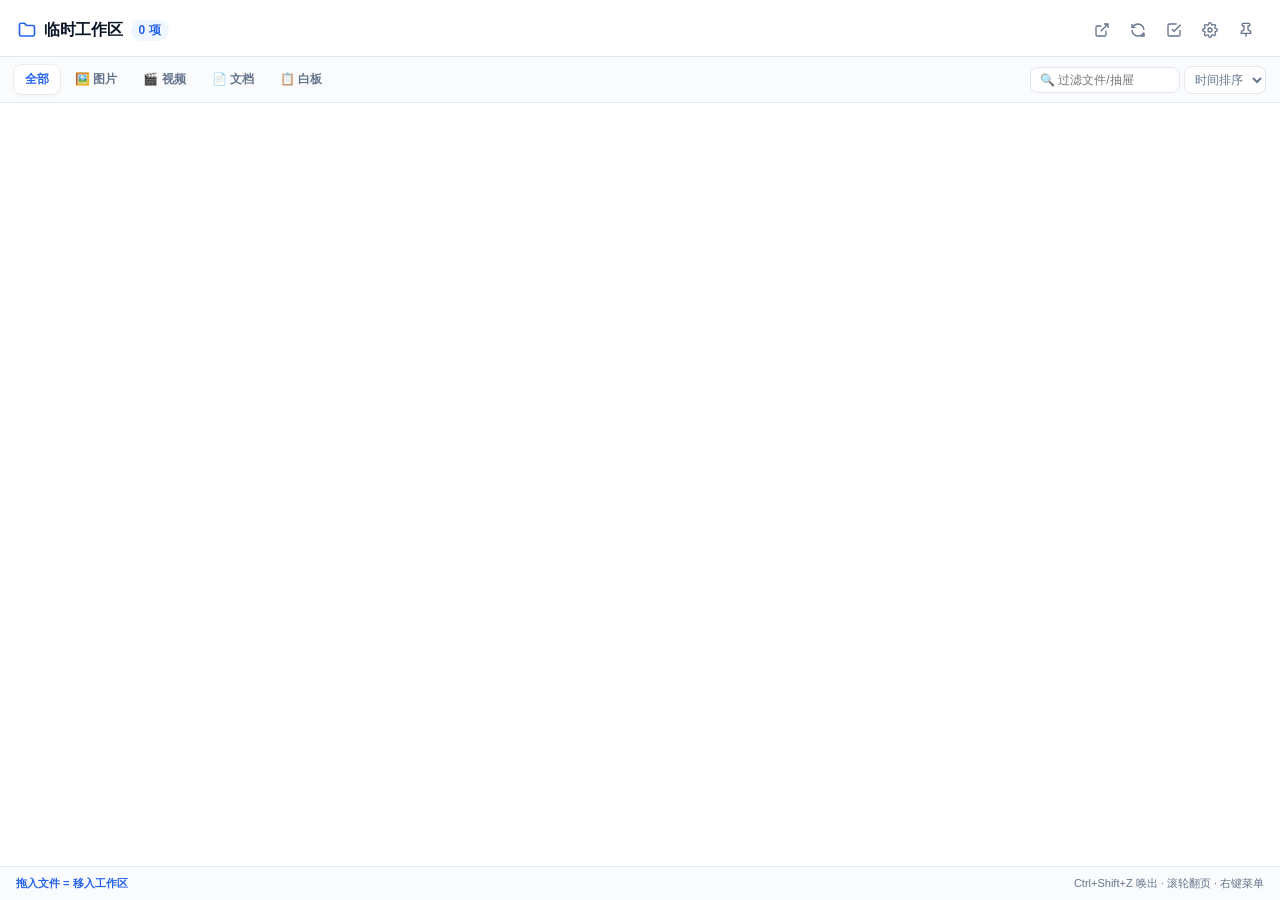
==== src/EdgeWorkspace/wwwroot/index.html @ 200512eb "P11: 悬浮预览——悬停 800ms 大预窗（图片/视频/文本/PDF 直载 files.local，预开切换加速，穿透覆盖层）+ 预窗复制 MD 链接 + 便签跨窗口同步广播；应用内大窗打开/灯箱" ====
<!DOCTYPE html>
<html lang="zh-CN">
<head>
<meta charset="UTF-8">
<meta name="viewport" content="width=device-width, initial-scale=1.0">
<title>EdgeWorkspace</title>
<link rel="stylesheet" href="style.css">
</head>
<body>

  <!-- 主抽屉面板 -->
  <div class="drawer">

    <!-- 顶部 Header -->
    <div class="drawer-header">
      <div class="header-left">
        <svg width="18" height="18" viewBox="0 0 24 24" fill="none" stroke="#2563eb" stroke-width="2.2" stroke-linecap="round" stroke-linejoin="round">
          <path d="M4 20h16a2 2 0 0 0 2-2V8a2 2 0 0 0-2-2h-7.93a2 2 0 0 1-1.66-.9l-.82-1.2A2 2 0 0 0 7.93 3H4a2 2 0 0 0-2 2v13c0 1.1.9 2 2 2Z"/>
        </svg>
        <span class="header-title">临时工作区</span>
        <span class="header-badge" id="totalBadge">0 项</span>
      </div>
      <div class="header-actions">
        <button class="action-btn" id="btnOpenFolder" title="在资源管理器中打开 (拖入/删除)">
          <svg width="16" height="16" viewBox="0 0 24 24" fill="none" stroke="currentColor" stroke-width="2"><path d="M15 3h6v6M10 14 21 3M18 13v6a2 2 0 0 1-2 2H5a2 2 0 0 1-2-2V8a2 2 0 0 1 2-2h6"/></svg>
        </button>
        <button class="action-btn" id="btnRefresh" title="刷新文件列表">
          <svg width="16" height="16" viewBox="0 0 24 24" fill="none" stroke="currentColor" stroke-width="2"><path d="M21 12a9 9 0 0 0-9-9 9.75 9.75 0 0 0-6.74 2.74L3 8"/><path d="M3 3v5h5M3 12a9 9 0 0 0 9 9 9.75 9.75 0 0 0 6.74-2.74L21 16"/><path d="M16 21h5v-5"/></svg>
        </button>
        <button class="action-btn" id="btnSelect" title="批量选择（拖动=整组移动，可批量移入抽屉/删除）">
          <svg width="16" height="16" viewBox="0 0 24 24" fill="none" stroke="currentColor" stroke-width="2"><polyline points="9 11 12 14 22 4"/><path d="M21 12v7a2 2 0 0 1-2 2H5a2 2 0 0 1-2-2V5a2 2 0 0 1 2-2h11"/></svg>
        </button>
        <button class="action-btn" id="btnSettings" title="设置">
          <svg width="16" height="16" viewBox="0 0 24 24" fill="none" stroke="currentColor" stroke-width="2"><circle cx="12" cy="12" r="3"/><path d="M19.4 15a1.65 1.65 0 0 0 .33 1.82l.06.06a2 2 0 0 1-2.83 2.83l-.06-.06a1.65 1.65 0 0 0-1.82-.33 1.65 1.65 0 0 0-1 1.51V21a2 2 0 0 1-4 0v-.09A1.65 1.65 0 0 0 9 19.4a1.65 1.65 0 0 0-1.82.33l-.06.06a2 2 0 0 1-2.83-2.83l.06-.06a1.65 1.65 0 0 0 .33-1.82 1.65 1.65 0 0 0-1.51-1H3a2 2 0 0 1 0-4h.09A1.65 1.65 0 0 0 4.6 9a1.65 1.65 0 0 0-.33-1.82l-.06-.06a2 2 0 0 1 2.83-2.83l.06.06a1.65 1.65 0 0 0 1.82.33H9a1.65 1.65 0 0 0 1-1.51V3a2 2 0 0 1 4 0v.09a1.65 1.65 0 0 0 1 1.51 1.65 1.65 0 0 0 1.82-.33l.06-.06a2 2 0 0 1 2.83 2.83l-.06.06a1.65 1.65 0 0 0-.33 1.82V9a1.65 1.65 0 0 0 1.51 1H21a2 2 0 0 1 0 4h-.09a1.65 1.65 0 0 0-1.51 1z"/></svg>
        </button>
        <button class="action-btn" id="btnPin" title="固定常驻 / 移出自动收起">
          <svg width="16" height="16" viewBox="0 0 24 24" fill="none" stroke="currentColor" stroke-width="2"><line x1="12" y1="17" x2="12" y2="22"/><path d="M5 17h14v-1.76a2 2 0 0 0-1.11-1.79l-1.78-.9A2 2 0 0 1 15 10.76V6h1a2 2 0 0 0 0-4H8a2 2 0 0 0 0 4h1v4.76a2 2 0 0 1-1.11 1.79l-1.78.9A2 2 0 0 0 5 15.24Z"/></svg>
        </button>
      </div>
    </div>

    <!-- 分类 Tab 栏（v2：抽屉即文件夹，独立"文件夹"Tab 已移除；P10 过滤/排序控件） -->
    <div class="category-tab-bar" id="tabBar">
      <div class="tab-item active" data-tab="all">全部</div>
      <div class="tab-item" data-tab="image">🖼️ 图片</div>
      <div class="tab-item" data-tab="video">🎬 视频</div>
      <div class="tab-item" data-tab="doc">📄 文档</div>
      <div class="tab-item" data-tab="whiteboard">📋 白板</div>
      <input type="search" id="filterBox" class="filter-box" placeholder="🔍 过滤文件/抽屉" title="输入即过滤（文件名或抽屉名，跨抽屉），Esc 清除" />
      <select id="sortBox" class="sort-box" title="排序（置顶恒优先）">
        <option value="time">时间排序</option>
        <option value="name">名称排序</option>
        <option value="size">大小排序</option>
        <option value="kind">类型排序</option>
        <option value="frequent">常用排序</option>
      </select>
    </div>

    <!-- 文件区（v2：分组容器，各组内为 4 列网格） -->
    <div class="drawer-content">
      <div id="fileGrid"></div>
      <div class="note-wall" id="noteWall" style="display:none;"></div>
    </div>

    <!-- 设置面板（覆盖整个抽屉；分组行结构为 P12 预留扩展） -->
    <div class="settings-panel" id="settingsPanel" hidden>
      <div class="settings-header">
        <span class="settings-title">设置</span>
        <button class="sb-btn" id="btnSettingsClose">关闭</button>
      </div>
      <div class="settings-body">
        <div class="settings-hint">当前无设置项。后续版本将加入：回收站策略以外的 工作区路径、默认排序、开机自启等。</div>
      </div>
    </div>

    <!-- P9: 批量选择操作条（选择模式时显示） -->
    <div class="select-bar" id="selectBar" hidden>
      <button class="sb-btn" id="selAll">全选</button>
      <button class="sb-btn sb-danger" id="selDelete">删除</button>
      <select class="sb-select" id="selTarget"></select>
      <button class="sb-btn sb-primary" id="selMove">移入</button>
      <button class="sb-btn" id="selDone">完成</button>
    </div>

    <!-- P11: 悬浮预览（悬停 800ms 触发；覆盖层不拦穿透点击，仅预窗本体可交互） -->
    <div class="preview-overlay" id="previewOverlay" hidden>
      <div class="preview-window">
        <div class="preview-bar">
          <span id="previewName"></span>
          <div class="preview-actions">
            <button id="previewCopy" class="nw-btn">复制 MD 链接</button>
            <button id="previewClose" class="nw-btn">✕</button>
          </div>
        </div>
        <div class="preview-box" id="previewBox"></div>
      </div>
    </div>

    <!-- 底部状态栏 -->
    <div class="drawer-footer">
      <span class="footer-action-text">拖入文件 = 移入工作区</span>
      <span>Ctrl+Shift+Z 唤出 · 滚轮翻页 · 右键菜单</span>
    </div>
  </div>

<script src="vendor/marked.umd.js"></script>
<script src="vendor/purify.min.js"></script>
<script src="md.js"></script>
<script src="app.js"></script>
</body>
</html>
---- src/EdgeWorkspace/wwwroot/style.css ----
/* 设计令牌（v2：P13 皮肤 = 整组替换变量；新样式一律用变量，禁止硬编码颜色。
   rgba() 派生色暂留字面量，皮肤期再统一） */
:root {
  --font-main: "Segoe UI Variable Text", "Segoe UI", -apple-system, BlinkMacSystemFont, "Microsoft YaHei UI", sans-serif;
  --primary: #2563eb;
  --primary-light: #eff6ff;
  --text-main: #0f172a;
  --text-sub: #64748b;
  --text-muted: #94a3b8;
  --section-title: #475569;
  --border-color: #e2e8f0;
  --border-subtle: #f8fafc;
  --bg-card: #ffffff;
  --bg-panel: #fafbfc;
  --bg-hover: #f1f5f9;
  /* 便签黄主题（整组替换即可换肤） */
  --sticky-bg: #fefce8;
  --sticky-bg-soft: #fffbeb;
  --sticky-border: #fef08a;
  --sticky-hover: #fef9c3;
  --sticky-title: #854d0e;
  --sticky-text: #713f12;
  --sticky-muted: #c0a879;
  --sticky-accent-text: #b45309;
  --sticky-btn-bg: #ffffff;
  --sticky-accent: #fde68a;
  --sticky-btn-primary: #f59e0b;
  --sticky-btn-primary-hover: #d97706;
  --sticky-quote: #a16207;
}

* { box-sizing: border-box; margin: 0; padding: 0; user-select: none; }

html, body { height: 100%; overflow: hidden; }

body {
  font-family: var(--font-main);
  background: var(--bg-card);
  color: var(--text-main);
}

.drawer { display: flex; flex-direction: column; height: 100vh; background: var(--bg-card); position: relative; }

/* Header */
.drawer-header {
  padding: 14px 18px 10px 18px;
  display: flex; align-items: center; justify-content: space-between;
  border-bottom: 1px solid var(--border-color);
  flex-shrink: 0;
}
.header-left { display: flex; align-items: center; gap: 8px; }
.header-title { font-size: 16px; font-weight: 700; letter-spacing: -0.3px; }
.header-badge {
  font-size: 12px; font-weight: 600; padding: 2px 8px; border-radius: 12px;
  background: var(--primary-light); color: var(--primary);
}
.header-actions { display: flex; align-items: center; gap: 4px; }
.action-btn {
  width: 32px; height: 32px; border-radius: 8px; display: flex; align-items: center; justify-content: center;
  background: transparent; border: none; color: var(--text-sub); cursor: pointer; transition: all .15s ease;
}
.action-btn:hover { background: var(--border-subtle); color: var(--text-main); }
.action-btn.pinned-active { color: var(--primary); background: var(--primary-light); }

/* Tab bar */
.category-tab-bar {
  display: flex; align-items: center; padding: 8px 14px; gap: 4px;
  border-bottom: 1px solid var(--border-color); background: var(--bg-panel); flex-shrink: 0;
}
.tab-item {
  padding: 6px 11px; border-radius: 8px; font-size: 12px; font-weight: 600;
  color: var(--text-sub); cursor: pointer; transition: all .2s ease; white-space: nowrap;
}
.tab-item:hover { background: var(--bg-hover); color: var(--text-main); }
.tab-item.active {
  background: var(--bg-card); color: var(--primary);
  box-shadow: 0 1px 4px rgba(0,0,0,.06), 0 0 0 1px rgba(0,0,0,.04);
}

/* P10: 过滤框 + 排序下拉（Tab 栏右侧） */
.filter-box {
  margin-left: auto; min-width: 90px; flex: 0 1 150px;
  font-size: 12px; padding: 5px 9px; border-radius: 8px;
  border: 1px solid var(--border-color); background: var(--bg-card);
  color: var(--text-main); font-family: inherit; outline: none;
  transition: border-color .15s ease;
  user-select: text;
}
.filter-box:focus { border-color: var(--primary); }
.filter-box::-webkit-search-cancel-button { cursor: pointer; }
.sort-box {
  font-size: 12px; padding: 5px 6px; border-radius: 8px;
  border: 1px solid var(--border-color); background: var(--bg-card);
  color: var(--text-sub); font-family: inherit; outline: none; cursor: pointer;
}

/* Content */
.drawer-content { flex: 1; overflow-y: auto; padding: 14px 16px 20px 16px; }
.drawer-content::-webkit-scrollbar { width: 8px; }
.drawer-content::-webkit-scrollbar-thumb { background: var(--border-color); border-radius: 4px; }

/* 分层抽屉分组容器（v2 柱1：#fileGrid 装分组，各组内才是 4 列网格） */
#fileGrid { display: flex; flex-direction: column; gap: 14px; }

.section-group { display: flex; flex-direction: column; gap: 8px; }
.section-header {
  display: flex; align-items: center; justify-content: space-between;
  padding: 6px 8px; border-radius: 8px; cursor: pointer; transition: background .15s ease;
}
.section-header:hover { background: var(--border-subtle); }
.section-title-box {
  display: flex; align-items: center; gap: 6px;
  font-size: 12.5px; font-weight: 700; color: var(--section-title);
}
/* P10: 抽屉标题点击改名 */
.section-title-label { cursor: text; border-radius: 4px; padding: 1px 4px; margin-left: -4px; }
.section-title-label:hover { background: var(--border-subtle); }
.section-title-input {
  font-size: 12.5px; font-weight: 700; color: var(--section-title); font-family: inherit;
  border: 1px solid var(--primary); border-radius: 4px; padding: 1px 4px; outline: none;
  background: var(--bg-card); width: 50%;
  user-select: text;
}
.toggle-arrow { width: 14px; height: 14px; transition: transform .2s ease; color: var(--text-muted); }
.section-group.collapsed .toggle-arrow { transform: rotate(-90deg); }
.section-count { font-size: 11px; font-weight: 500; color: var(--text-muted); }
.section-divider-line { flex: 1; height: 1px; background: var(--border-color); margin: 0 10px; }
/* P10: 抽屉拖动排序把手（箭头之前，负边距藏进横栏左内边距，悬停浮现）与插入指示 */
.section-grip {
  cursor: grab; color: var(--text-muted); font-size: 13px; line-height: 1;
  opacity: 0; transition: opacity .15s ease; padding: 0 1px;
  margin-left: -13px;   /* 未悬停时视觉上缩进左内边距，不占标题空间 */
  user-select: none; touch-action: none;
}
.section-header:hover .section-grip { opacity: .75; }
.section-grip:active { cursor: grabbing; }
.section-group.dragging { opacity: .4; }
.section-header.drag-over-before { box-shadow: inset 0 2px 0 var(--primary); }
.section-header.drag-over-after { box-shadow: inset 0 -2px 0 var(--primary); }

/* 分组体：次级抽屉（缩进嵌套）在前 + 本组文件网格；折叠时整体隐藏 */
.section-body { display: flex; flex-direction: column; gap: 10px; }
.section-group.collapsed .section-body { display: none; }
.section-header.drop-target { background: var(--primary-light); }
.section-header.drop-target .section-title-box { color: var(--primary); }
.section-add {
  padding: 8px; border-radius: 8px; text-align: center;
  font-size: 12px; color: var(--text-sub);
  border: 1px dashed var(--border-color); cursor: pointer; transition: all .15s ease;
}
.section-add:hover { color: var(--primary); border-color: var(--primary); background: var(--primary-light); }

/* File grid（组内 4 列） */
.file-grid { display: grid; grid-template-columns: repeat(4, 1fr); gap: 8px; }
.file-card {
  display: flex; flex-direction: column; align-items: center;
  padding: 10px 4px 8px 4px; border-radius: 10px; background: var(--bg-card);
  border: 1px solid transparent; cursor: pointer; position: relative;
  transition: all .18s cubic-bezier(.16,1,.3,1);
}
.file-card:hover { background: var(--bg-hover); border-color: var(--border-color); transform: translateY(-2px); box-shadow: 0 4px 10px rgba(0,0,0,.05); }
.file-card.selected { background: var(--primary-light); border-color: var(--primary); box-shadow: 0 0 0 1px var(--primary); }

/* P10: 置顶星标（卡片右上角；未置顶悬停浮现） */
.pin-star {
  position: absolute; top: 3px; right: 3px; z-index: 2;
  width: 20px; height: 20px; border-radius: 50%; border: none; padding: 0;
  background: rgba(255,255,255,.78); color: var(--text-muted);
  font-size: 12px; line-height: 1; cursor: pointer;
  display: flex; align-items: center; justify-content: center;
  opacity: 0; transition: opacity .15s ease;
}
.file-card:hover .pin-star { opacity: 1; }
.pin-star.pinned { opacity: 1; color: var(--sticky-btn-primary); }
.pin-star:hover { background: #fff; }
.file-thumb-box {
  width: 108px; height: 108px; display: flex; align-items: center; justify-content: center;
  margin-bottom: 6px; border-radius: 8px; overflow: hidden; position: relative;
}
.file-thumb-box img { width: 100%; height: 100%; object-fit: cover; border-radius: 6px; box-shadow: 0 2px 6px rgba(0,0,0,.12); }
.file-thumb-box video { width: 100%; height: 100%; object-fit: cover; border-radius: 6px; box-shadow: 0 2px 6px rgba(0,0,0,.12); }
.video-badge {
  position: absolute; right: 5px; bottom: 5px;
  width: 24px; height: 24px; border-radius: 50%;
  background: rgba(15,23,42,.60); color: #fff;
  font-size: 11px; display: flex; align-items: center; justify-content: center;
  pointer-events: none;
}
.file-thumb-box .kind-icon { font-size: 68px; line-height: 1; }
.file-title {
  font-size: 11px; font-weight: 500; color: var(--text-main);
  max-width: 96px; white-space: nowrap; overflow: hidden; text-overflow: ellipsis;
  text-align: center; line-height: 1.3;
}
.file-meta { font-size: 9.5px; color: var(--text-muted); margin-top: 2px; }

/* Note wall */
.note-wall { display: grid; grid-template-columns: repeat(2, minmax(0, 1fr)); gap: 14px; }
.whiteboard-box {
  background: var(--sticky-bg); border: 1px solid var(--sticky-border); border-radius: 12px;
  padding: 10px; display: flex; flex-direction: column; gap: 6px;
  box-shadow: 0 2px 8px rgba(234,179,8,.08); height: 230px;
  cursor: pointer; min-width: 0; overflow: hidden;
}
.whiteboard-header {
  display: flex; align-items: center; justify-content: space-between;
  font-size: 12px; font-weight: 700; color: var(--sticky-title);
}
.whiteboard-del { border: none; background: transparent; color: var(--sticky-accent-text); cursor: pointer; font-size: 12px; padding: 2px 6px; border-radius: 6px; }
.whiteboard-del:hover { background: rgba(180,83,9,.12); }

/* 便签标题（点击改名） */
.whiteboard-title {
  max-width: 70%; white-space: nowrap; overflow: hidden; text-overflow: ellipsis;
  cursor: pointer; border-radius: 4px; padding: 1px 4px; margin-left: -4px;
}
.whiteboard-title:hover { background: rgba(133,77,14,.09); }
.whiteboard-title-input {
  font-size: 12px; font-weight: 700; color: var(--sticky-title); font-family: inherit;
  border: 1px solid var(--sticky-accent); border-radius: 4px; padding: 1px 4px; outline: none;
  background: var(--sticky-bg-soft); width: 60%;
}

/* hidden 属性必须压过任何 display 规则（编辑/查看态切换依赖它） */
[hidden] { display: none !important; }

/* Markdown 渲染视图（P6：便签卡片与独立窗口共用排版） */
.note-md { color: var(--sticky-text); user-select: text; overflow-wrap: break-word; }
.whiteboard-box .note-md {
  flex: 1; overflow: auto; font-size: 12px; line-height: 1.6;
}
.note-md-empty::after { content: '空便签 · 点击打开编辑'; color: var(--sticky-muted); font-size: 12px; }

.note-md :is(h1,h2,h3,h4,h5,h6) { margin: 8px 0 4px; line-height: 1.35; }
.note-md h1 { font-size: 1.35em; }
.note-md h2 { font-size: 1.22em; }
.note-md h3 { font-size: 1.1em; }
.note-md h4, .note-md h5, .note-md h6 { font-size: 1em; }
.note-md p { margin: 4px 0; }
.note-md ul, .note-md ol { margin: 4px 0; padding-left: 1.4em; }
.note-md li { margin: 2px 0; }
.note-md input[type="checkbox"] { margin-right: 5px; vertical-align: -2px; }
.note-md code {
  font-family: ui-monospace, Consolas, "Courier New", monospace; font-size: .92em;
  background: rgba(133,77,14,.10); border-radius: 4px; padding: 1px 5px;
}
.note-md pre {
  margin: 6px 0; padding: 8px 10px; border-radius: 8px;
  background: rgba(120,53,15,.07); overflow: auto;
}
.note-md pre code { background: none; padding: 0; }
.note-md blockquote {
  margin: 6px 0; padding: 2px 0 2px 10px;
  border-left: 3px solid var(--sticky-accent); color: var(--sticky-quote);
}
.note-md table { border-collapse: collapse; margin: 6px 0; }
.note-md th, .note-md td { border: 1px solid var(--sticky-accent); padding: 3px 8px; }
.note-md th { background: rgba(254,240,138,.35); }
.note-md a { color: var(--sticky-accent-text); }
.note-md img { max-width: 100%; border-radius: 6px; }
.note-md hr { border: none; border-top: 1px dashed #eab308; margin: 8px 0; }
.note-md > :first-child { margin-top: 0; }
.note-md > :last-child { margin-bottom: 0; }

/* 独立便签窗口页（P6：note.html） */
.note-win-body { background: var(--sticky-bg-soft); }
.note-win { display: flex; flex-direction: column; height: 100vh; }
.note-win-header {
  display: flex; align-items: center; gap: 10px;
  padding: 10px 16px; border-bottom: 1px solid var(--sticky-border); flex-shrink: 0;
}
.note-win-title {
  min-width: 0; font-size: 16px; font-weight: 700; color: var(--sticky-title);
  white-space: nowrap; overflow: hidden; text-overflow: ellipsis;
}
.note-win-mtime { font-size: 11px; color: var(--sticky-muted); white-space: nowrap; }
.note-win-actions { margin-left: auto; display: flex; gap: 6px; }
.nw-btn {
  font-size: 12px; font-weight: 600; padding: 5px 14px; border-radius: 8px;
  border: 1px solid var(--sticky-accent); background: var(--sticky-btn-bg); color: var(--sticky-title);
  cursor: pointer; font-family: inherit; transition: all .15s ease;
}
.nw-btn:hover { background: var(--sticky-hover); }
.nw-btn-primary { background: var(--sticky-btn-primary); border-color: var(--sticky-btn-primary); color: #fff; }
.nw-btn-primary:hover { background: var(--sticky-btn-primary-hover); }
.note-win-title-input {
  flex: 1; min-width: 0; font-size: 15px; font-weight: 700; color: var(--sticky-title);
  border: 1px solid var(--sticky-accent); border-radius: 8px; padding: 4px 10px; outline: none;
  background: var(--sticky-btn-bg); font-family: inherit;
}
.note-win-view {
  flex: 1; overflow: auto; padding: 18px 22px;
  font-size: 14px; line-height: 1.7;
  width: 100%; max-width: 940px; margin: 0 auto;
}
.note-win-editor {
  flex: 1; min-height: 0; resize: none; border: none; outline: none;
  padding: 18px 22px; font-size: 14px; line-height: 1.7; color: var(--sticky-text);
  background: var(--sticky-bg-soft); font-family: inherit; user-select: text;
}
.note-win-editor::placeholder { color: var(--sticky-muted); }

/* 新建卡 */
.whiteboard-add {
  background: var(--sticky-bg); border: 1px dashed var(--sticky-accent); border-radius: 12px;
  display: flex; flex-direction: column; align-items: center; justify-content: center;
  min-height: 230px; cursor: pointer; transition: all .2s ease;
}
.whiteboard-add:hover { background: var(--sticky-hover); border-color: var(--sticky-btn-primary); }
.whiteboard-add .whiteboard-header { color: var(--sticky-accent-text); }
.whiteboard-add-hint { font-size: 12px; color: var(--sticky-muted); margin-top: 8px; }

/* P11: 悬浮预览（覆盖层不拦穿透，仅预窗可交互；悬停 800ms 触发） */
.preview-overlay {
  position: absolute; inset: 0; z-index: 60;
  display: flex; align-items: center; justify-content: center;
  pointer-events: none;   /* 覆盖层本体穿透，鼠标仍可滑向别的卡片快速切换 */
  background: rgba(15,23,42,.12);
}
.preview-window {
  pointer-events: auto;
  width: min(94%, 800px); height: min(88%, 1020px);
  background: var(--bg-card); border: 1px solid var(--border-color); border-radius: 14px;
  box-shadow: 0 24px 64px rgba(0,0,0,.28);
  display: flex; flex-direction: column; overflow: hidden;
}
.preview-bar {
  display: flex; align-items: center; justify-content: space-between; gap: 8px;
  padding: 8px 12px; border-bottom: 1px solid var(--border-color); flex-shrink: 0;
}
#previewName {
  flex: 1; min-width: 0; font-size: 12.5px; font-weight: 600; color: var(--text-sub);
  white-space: nowrap; overflow: hidden; text-overflow: ellipsis;
}
.preview-actions { display: flex; gap: 6px; }
.preview-box { flex: 1; min-height: 0; background: #f1f5f9; }
.preview-box img {
  width: 100%; height: 100%; object-fit: contain; display: block;
  user-select: text; -webkit-user-drag: none;
}
.preview-box video { width: 100%; height: 100%; object-fit: contain; display: block; }
.preview-box iframe { width: 100%; height: 100%; border: none; background: var(--bg-card); }

/* Footer */
.drawer-footer {
  padding: 9px 16px; background: var(--bg-panel); border-top: 1px solid var(--border-color);
  display: flex; align-items: center; justify-content: space-between;
  font-size: 11px; color: var(--text-sub); flex-shrink: 0;
}
.footer-action-text { color: var(--primary); font-weight: 600; }

/* P9: 批量选择操作条（flex 子项，显示时压缩内容区，无遮挡） */
.select-bar {
  display: flex; align-items: center; gap: 8px; padding: 8px 14px;
  border-top: 1px solid var(--border-color); background: var(--bg-panel); flex-shrink: 0;
}
.sb-btn {
  font-size: 12px; font-weight: 600; padding: 5px 12px; border-radius: 8px;
  border: 1px solid var(--border-color); background: var(--bg-card); color: var(--text-sub);
  cursor: pointer; font-family: inherit; transition: all .15s ease;
}
.sb-btn:hover { color: var(--text-main); border-color: var(--text-muted); }
.sb-primary { background: var(--primary); border-color: var(--primary); color: #fff; }
.sb-primary:hover { color: #fff; opacity: .88; }
.sb-danger:hover { color: #dc2626; border-color: #dc2626; }
.sb-select {
  font-size: 12px; padding: 5px 8px; border-radius: 8px; border: 1px solid var(--border-color);
  background: var(--bg-card); color: var(--text-main); font-family: inherit; outline: none;
  max-width: 120px;
}

/* 设置面板（覆盖整个抽屉；分组+行结构，P12 扩展用） */
.settings-panel {
  position: absolute; inset: 0; z-index: 50;
  background: var(--bg-card);
  display: flex; flex-direction: column;
}
.settings-header {
  display: flex; align-items: center; justify-content: space-between;
  padding: 14px 18px; border-bottom: 1px solid var(--border-color); flex-shrink: 0;
}
.settings-title { font-size: 16px; font-weight: 700; }
.settings-body { flex: 1; overflow-y: auto; padding: 18px 20px; }
.settings-group {
  border: 1px solid var(--border-color); border-radius: 12px;
  padding: 4px 16px; margin-bottom: 18px;
}
.settings-group-title {
  font-size: 12px; font-weight: 700; color: var(--text-sub);
  padding: 10px 0 4px;
}
.settings-row {
  display: flex; align-items: center; justify-content: space-between; gap: 16px;
  padding: 12px 0; border-top: 1px solid var(--border-subtle);
}
.settings-label-main { font-size: 13px; color: var(--text-main); }
.settings-label-sub { font-size: 11px; color: var(--text-muted); margin-top: 2px; }
.settings-select {
  font-size: 13px; padding: 6px 10px; border-radius: 8px;
  border: 1px solid var(--border-color); background: var(--bg-card);
  color: var(--text-main); font-family: inherit; outline: none; flex-shrink: 0;
}
.settings-hint { font-size: 11px; color: var(--text-muted); padding: 4px 2px; }
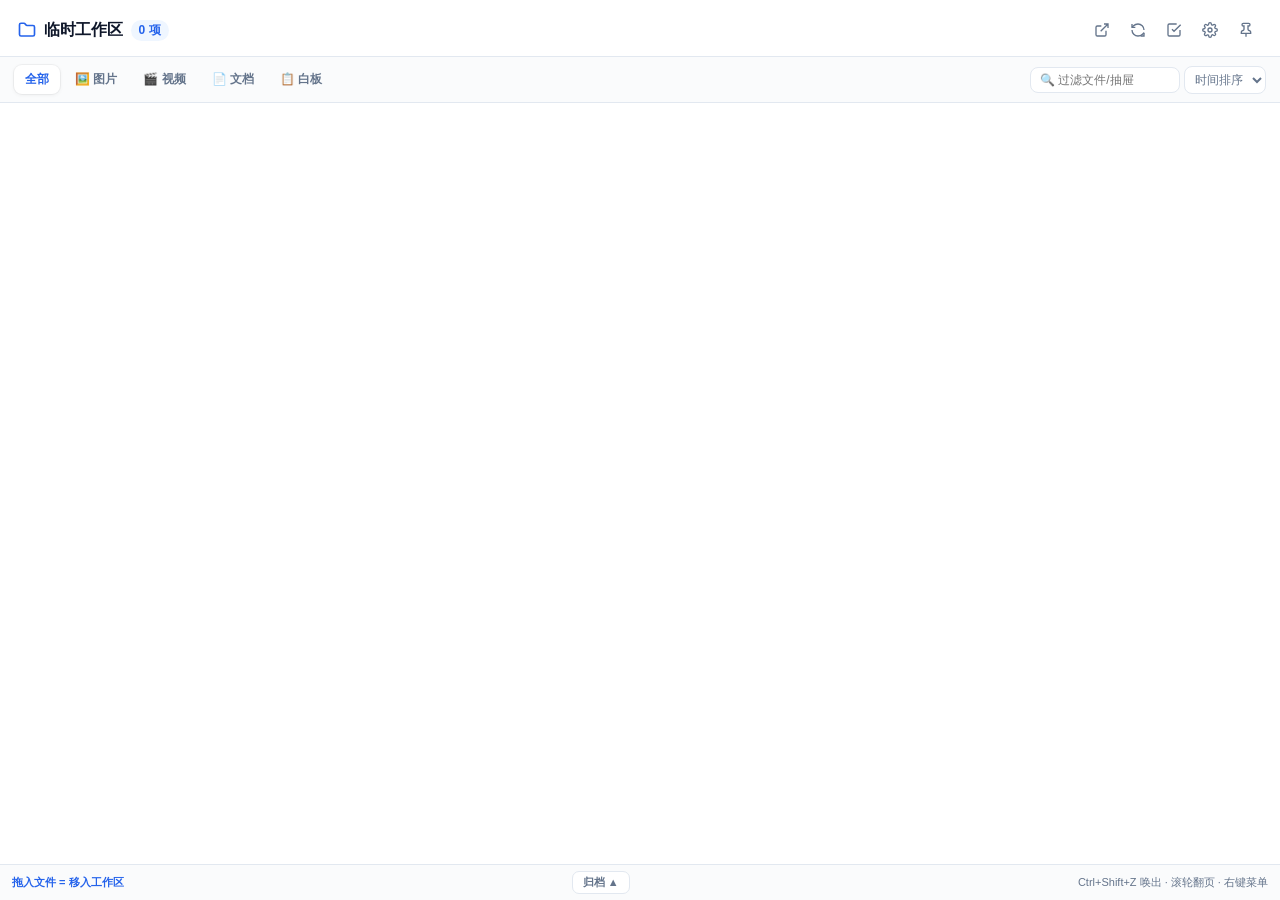
==== commit 0baa3346: "P12: 生命周期与设置——过期灰显+计数+一键归档（设置开关/天数）；归档底部固定向上展开面板（可拖放目标）；设置面板填充（工作区路径热切换/开机自启注册表）" ====
--- a/src/EdgeWorkspace/wwwroot/index.html
+++ b/src/EdgeWorkspace/wwwroot/index.html
@@ -69,7 +69,50 @@
         <button class="sb-btn" id="btnSettingsClose">关闭</button>
       </div>
       <div class="settings-body">
-        <div class="settings-hint">当前无设置项。后续版本将加入：回收站策略以外的 工作区路径、默认排序、开机自启等。</div>
+        <div class="settings-group">
+          <div class="settings-group-title">过期提醒</div>
+          <div class="settings-row">
+            <div class="settings-label">
+              <div class="settings-label-main">灰显与计数</div>
+              <div class="settings-label-sub">超过 N 天未修改的文件卡片变灰，底栏显示计数与一键归档</div>
+            </div>
+            <input type="checkbox" id="setStaleEnabled" class="settings-check" />
+          </div>
+          <div class="settings-row">
+            <div class="settings-label">
+              <div class="settings-label-main">过期天数</div>
+            </div>
+            <select class="settings-select" id="setStaleDays">
+              <option value="7">7 天</option>
+              <option value="14">14 天</option>
+              <option value="30">30 天</option>
+            </select>
+          </div>
+        </div>
+        <div class="settings-group">
+          <div class="settings-group-title">工作区</div>
+          <div class="settings-row">
+            <div class="settings-label">
+              <div class="settings-label-main">路径</div>
+              <div class="settings-label-sub">即时生效：重映射文件源并重建监视</div>
+            </div>
+            <div class="settings-inline">
+              <input type="text" id="setWorkspacePath" class="settings-input" spellcheck="false" />
+              <button class="sb-btn" id="btnBrowseWs">浏览</button>
+              <button class="sb-btn sb-primary" id="btnApplyWs">应用</button>
+            </div>
+          </div>
+        </div>
+        <div class="settings-group">
+          <div class="settings-group-title">系统</div>
+          <div class="settings-row">
+            <div class="settings-label">
+              <div class="settings-label-main">开机自启</div>
+              <div class="settings-label-sub">写入当前用户注册表 Run 键</div>
+            </div>
+            <input type="checkbox" id="setAutostart" class="settings-check" />
+          </div>
+        </div>
       </div>
     </div>
 
@@ -82,23 +125,34 @@
       <button class="sb-btn" id="selDone">完成</button>
     </div>
 
-    <!-- P11: 悬浮预览（悬停 800ms 触发；覆盖层不拦穿透点击，仅预窗本体可交互） -->
+    <!-- P11: 悬浮预览气泡（悬停 800ms；纯展示不可交互，鼠标离开卡片即隐） -->
     <div class="preview-overlay" id="previewOverlay" hidden>
-      <div class="preview-window">
-        <div class="preview-bar">
-          <span id="previewName"></span>
-          <div class="preview-actions">
-            <button id="previewCopy" class="nw-btn">复制 MD 链接</button>
-            <button id="previewClose" class="nw-btn">✕</button>
-          </div>
-        </div>
+      <div class="preview-window" id="previewWindow">
         <div class="preview-box" id="previewBox"></div>
+        <div class="preview-name" id="previewName"></div>
       </div>
     </div>
 
-    <!-- 底部状态栏 -->
+    <!-- P12: 归档底部面板（默认收起，自底栏向上展开；data-drawer 使其可作拖放目标） -->
+    <div class="archive-panel" id="archivePanel" data-drawer="归档" hidden>
+      <div class="archive-header">
+        <span>📦 归档 · <b id="archiveCount">0</b> 项</span>
+        <div class="archive-actions">
+          <button class="archive-btn" id="archiveEmpty">清空</button>
+          <button class="archive-btn" id="archiveClose">收起 ▼</button>
+        </div>
+      </div>
+      <div class="archive-list" id="archiveList"></div>
+    </div>
+
+    <!-- 底部状态栏（P12：中簇 = 过期计数 + 一键归档 + 归档展开） -->
     <div class="drawer-footer">
       <span class="footer-action-text">拖入文件 = 移入工作区</span>
+      <span class="footer-mid">
+        <span class="footer-stale" id="staleInfo" hidden>⏳ <b id="staleCount">0</b> 项超过 <span id="staleDaysText">14</span> 天</span>
+        <button class="footer-btn" id="btnArchiveAll" hidden>一键归档</button>
+        <button class="footer-btn footer-btn-arch" id="btnArchivePanel" title="展开归档">归档 ▲</button>
+      </span>
       <span>Ctrl+Shift+Z 唤出 · 滚轮翻页 · 右键菜单</span>
     </div>
   </div>
--- a/src/EdgeWorkspace/wwwroot/style.css
+++ b/src/EdgeWorkspace/wwwroot/style.css
@@ -160,6 +160,8 @@
 }
 .file-card:hover { background: var(--bg-hover); border-color: var(--border-color); transform: translateY(-2px); box-shadow: 0 4px 10px rgba(0,0,0,.05); }
 .file-card.selected { background: var(--primary-light); border-color: var(--primary); box-shadow: 0 0 0 1px var(--primary); }
+/* P12: 过期灰显（仅视觉标记） */
+.file-card.stale { opacity: .48; filter: grayscale(.75); }
 
 /* P10: 置顶星标（卡片右上角；未置顶悬停浮现） */
 .pin-star {
@@ -310,44 +312,107 @@
 .whiteboard-add .whiteboard-header { color: var(--sticky-accent-text); }
 .whiteboard-add-hint { font-size: 12px; color: var(--sticky-muted); margin-top: 8px; }
 
-/* P11: 悬浮预览（覆盖层不拦穿透，仅预窗可交互；悬停 800ms 触发） */
-.preview-overlay {
-  position: absolute; inset: 0; z-index: 60;
-  display: flex; align-items: center; justify-content: center;
-  pointer-events: none;   /* 覆盖层本体穿透，鼠标仍可滑向别的卡片快速切换 */
-  background: rgba(15,23,42,.12);
-}
+/* P11: 悬浮预览气泡（纯展示穿透，卡片旁锚定，鼠标离开即隐） */
+.preview-overlay { position: absolute; inset: 0; z-index: 60; pointer-events: none; }
 .preview-window {
-  pointer-events: auto;
-  width: min(94%, 800px); height: min(88%, 1020px);
-  background: var(--bg-card); border: 1px solid var(--border-color); border-radius: 14px;
-  box-shadow: 0 24px 64px rgba(0,0,0,.28);
+  position: absolute; pointer-events: none;
+  width: min(46%, 410px); height: min(46%, 520px);
+  background: var(--bg-card); border: 1px solid var(--border-color); border-radius: 10px;
+  box-shadow: 0 12px 32px rgba(0,0,0,.22);
   display: flex; flex-direction: column; overflow: hidden;
 }
-.preview-bar {
-  display: flex; align-items: center; justify-content: space-between; gap: 8px;
-  padding: 8px 12px; border-bottom: 1px solid var(--border-color); flex-shrink: 0;
-}
-#previewName {
-  flex: 1; min-width: 0; font-size: 12.5px; font-weight: 600; color: var(--text-sub);
-  white-space: nowrap; overflow: hidden; text-overflow: ellipsis;
-}
-.preview-actions { display: flex; gap: 6px; }
 .preview-box { flex: 1; min-height: 0; background: #f1f5f9; }
 .preview-box img {
   width: 100%; height: 100%; object-fit: contain; display: block;
-  user-select: text; -webkit-user-drag: none;
+  -webkit-user-drag: none;
 }
 .preview-box video { width: 100%; height: 100%; object-fit: contain; display: block; }
 .preview-box iframe { width: 100%; height: 100%; border: none; background: var(--bg-card); }
-
-/* Footer */
+.peek-text {
+  margin: 0; padding: 10px 12px; height: 100%; overflow: hidden;
+  font-family: ui-monospace, Consolas, "Courier New", monospace;
+  font-size: 11.5px; line-height: 1.55; color: var(--text-main);
+  white-space: pre-wrap; word-break: break-all;
+}
+.preview-name {
+  padding: 5px 10px; font-size: 11px; color: var(--text-muted);
+  border-top: 1px solid var(--border-color); background: var(--bg-panel);
+  white-space: nowrap; overflow: hidden; text-overflow: ellipsis; flex-shrink: 0;
+}
+
+/* P11: 卡片「复制 MD 链接」按钮（悬停浮现，与置顶星标并排） */
+.card-link {
+  position: absolute; top: 3px; right: 27px; z-index: 2;
+  width: 20px; height: 20px; border-radius: 50%; border: none; padding: 0;
+  background: rgba(255,255,255,.78); color: var(--text-muted);
+  font-size: 10px; line-height: 1; cursor: pointer;
+  display: flex; align-items: center; justify-content: center;
+  opacity: 0; transition: opacity .15s ease;
+}
+.file-card:hover .card-link { opacity: 1; }
+.card-link:hover { background: #fff; color: var(--primary); }
+
+/* Footer（P12：中簇 = 过期计数 + 一键归档 + 归档展开） */
 .drawer-footer {
-  padding: 9px 16px; background: var(--bg-panel); border-top: 1px solid var(--border-color);
+  padding: 6px 12px; background: var(--bg-panel); border-top: 1px solid var(--border-color);
+  display: flex; align-items: center; justify-content: space-between; gap: 8px;
+  font-size: 11px; color: var(--text-sub); flex-shrink: 0; position: relative; z-index: 65;
+}
+.footer-action-text { color: var(--primary); font-weight: 600; white-space: nowrap; }
+.footer-mid { display: flex; align-items: center; gap: 8px; }
+.footer-stale { color: var(--text-muted); white-space: nowrap; }
+.footer-stale b { color: var(--sticky-btn-primary); }
+.footer-btn {
+  font-size: 11px; font-weight: 600; padding: 3px 10px; border-radius: 7px;
+  border: 1px solid var(--border-color); background: var(--bg-card); color: var(--text-sub);
+  cursor: pointer; font-family: inherit; white-space: nowrap;
+}
+.footer-btn:hover { color: var(--text-main); border-color: var(--text-muted); }
+.footer-btn-arch:hover { color: var(--primary); border-color: var(--primary); }
+
+/* P12: 归档底部面板（自底栏向上展开） */
+.archive-panel {
+  position: absolute; left: 0; right: 0; bottom: 32px;   /* 底栏高度 */
+  height: 42%; z-index: 64;
+  background: var(--bg-card); border-top: 1px solid var(--border-color);
+  display: flex; flex-direction: column;
+  box-shadow: 0 -8px 24px rgba(0,0,0,.10);
+  animation: slideUp .18s ease;
+}
+@keyframes slideUp { from { transform: translateY(100%); } to { transform: translateY(0); } }
+.archive-header {
   display: flex; align-items: center; justify-content: space-between;
-  font-size: 11px; color: var(--text-sub); flex-shrink: 0;
-}
-.footer-action-text { color: var(--primary); font-weight: 600; }
+  padding: 8px 14px; border-bottom: 1px solid var(--border-subtle);
+  font-size: 12.5px; font-weight: 700; color: var(--section-title); flex-shrink: 0;
+}
+.archive-actions { display: flex; gap: 6px; }
+.archive-btn {
+  border: none; background: transparent; color: var(--text-sub); cursor: pointer;
+  font-size: 12px; font-weight: 600; padding: 2px 8px; border-radius: 6px; font-family: inherit;
+}
+.archive-btn:hover { background: var(--bg-hover); color: var(--text-main); }
+.archive-list { flex: 1; overflow-y: auto; padding: 4px 8px; }
+.archive-row {
+  display: flex; align-items: center; justify-content: space-between; gap: 8px;
+  font-size: 12px; color: var(--text-sub); padding: 3px 6px; border-radius: 6px;
+}
+.archive-row:hover { background: var(--border-subtle); }
+.archive-row-name {
+  flex: 1; min-width: 0; white-space: nowrap; overflow: hidden; text-overflow: ellipsis;
+}
+.archive-del:hover { color: #dc2626; background: rgba(220,38,38,.08); }
+.archive-empty { font-size: 12px; color: var(--text-muted); text-align: center; padding: 22px 0; }
+
+/* 设置面板补充控件（P12） */
+.settings-check { width: 16px; height: 16px; cursor: pointer; accent-color: var(--primary); }
+.settings-inline { display: flex; align-items: center; gap: 6px; flex-shrink: 0; }
+.settings-input {
+  width: 220px; font-size: 12px; padding: 6px 9px; border-radius: 8px;
+  border: 1px solid var(--border-color); background: var(--bg-card);
+  color: var(--text-main); font-family: inherit; outline: none;
+  user-select: text;
+}
+.settings-input:focus { border-color: var(--primary); }
 
 /* P9: 批量选择操作条（flex 子项，显示时压缩内容区，无遮挡） */
 .select-bar {
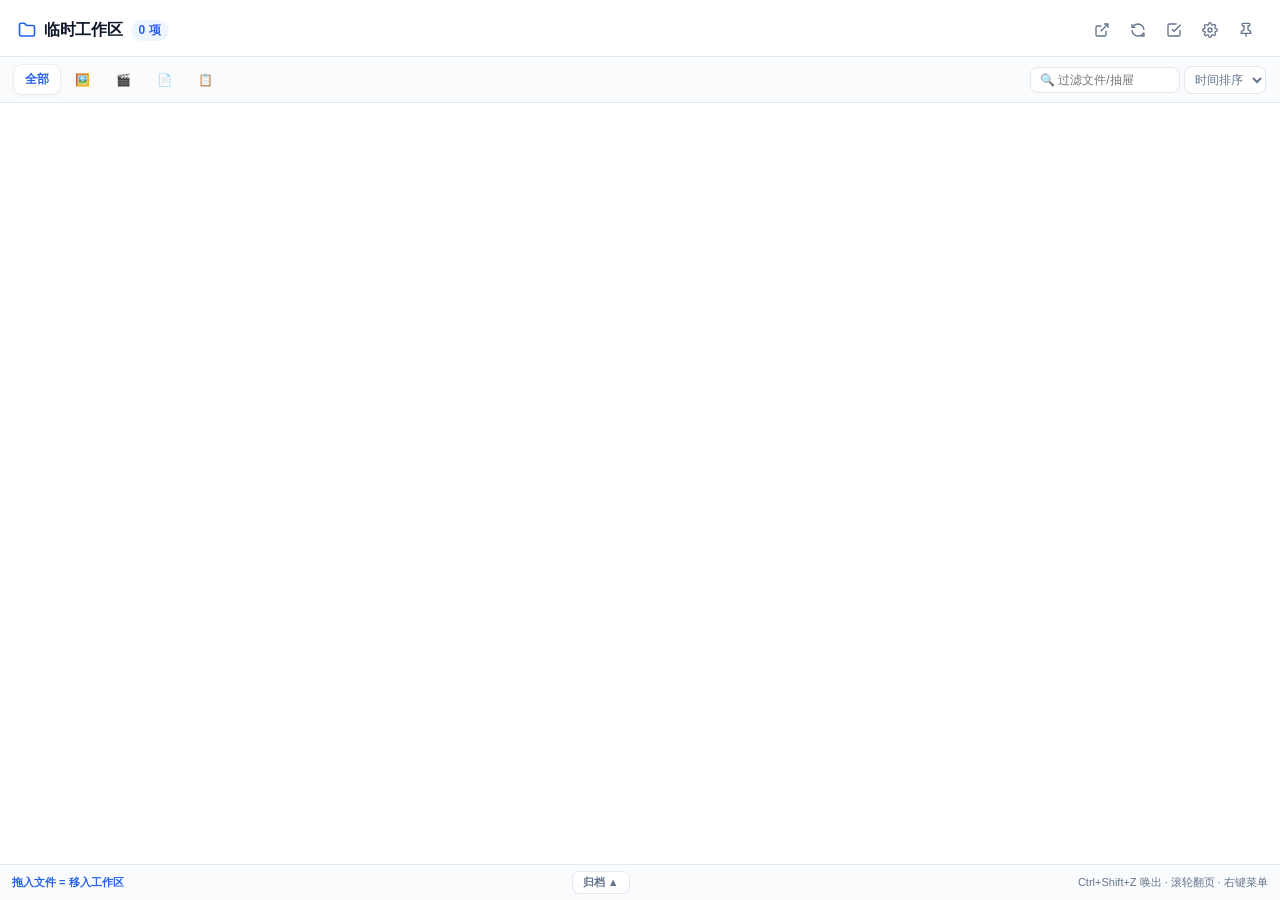
==== commit f0ac267a: "fix(P12): Tab 除全部外只留 emoji（tooltip 提示）；文件网格改 auto-fill minmax 响应式——缩放自动减列换行不出横向滚动条" ====
--- a/src/EdgeWorkspace/wwwroot/index.html
+++ b/src/EdgeWorkspace/wwwroot/index.html
@@ -42,10 +42,10 @@
     <!-- 分类 Tab 栏（v2：抽屉即文件夹，独立"文件夹"Tab 已移除；P10 过滤/排序控件） -->
     <div class="category-tab-bar" id="tabBar">
       <div class="tab-item active" data-tab="all">全部</div>
-      <div class="tab-item" data-tab="image">🖼️ 图片</div>
-      <div class="tab-item" data-tab="video">🎬 视频</div>
-      <div class="tab-item" data-tab="doc">📄 文档</div>
-      <div class="tab-item" data-tab="whiteboard">📋 白板</div>
+      <div class="tab-item" data-tab="image" title="图片">🖼️</div>
+      <div class="tab-item" data-tab="video" title="视频">🎬</div>
+      <div class="tab-item" data-tab="doc" title="文档">📄</div>
+      <div class="tab-item" data-tab="whiteboard" title="白板">📋</div>
       <input type="search" id="filterBox" class="filter-box" placeholder="🔍 过滤文件/抽屉" title="输入即过滤（文件名或抽屉名，跨抽屉），Esc 清除" />
       <select id="sortBox" class="sort-box" title="排序（置顶恒优先）">
         <option value="time">时间排序</option>
--- a/src/EdgeWorkspace/wwwroot/style.css
+++ b/src/EdgeWorkspace/wwwroot/style.css
@@ -150,8 +150,8 @@
 }
 .section-add:hover { color: var(--primary); border-color: var(--primary); background: var(--primary-light); }
 
-/* File grid（组内 4 列） */
-.file-grid { display: grid; grid-template-columns: repeat(4, 1fr); gap: 8px; }
+/* File grid（组内自适应列：默认 4 列，缩放/窄幅自动减列换行，不出横向滚动条） */
+.file-grid { display: grid; grid-template-columns: repeat(auto-fill, minmax(160px, 1fr)); gap: 8px; }
 .file-card {
   display: flex; flex-direction: column; align-items: center;
   padding: 10px 4px 8px 4px; border-radius: 10px; background: var(--bg-card);
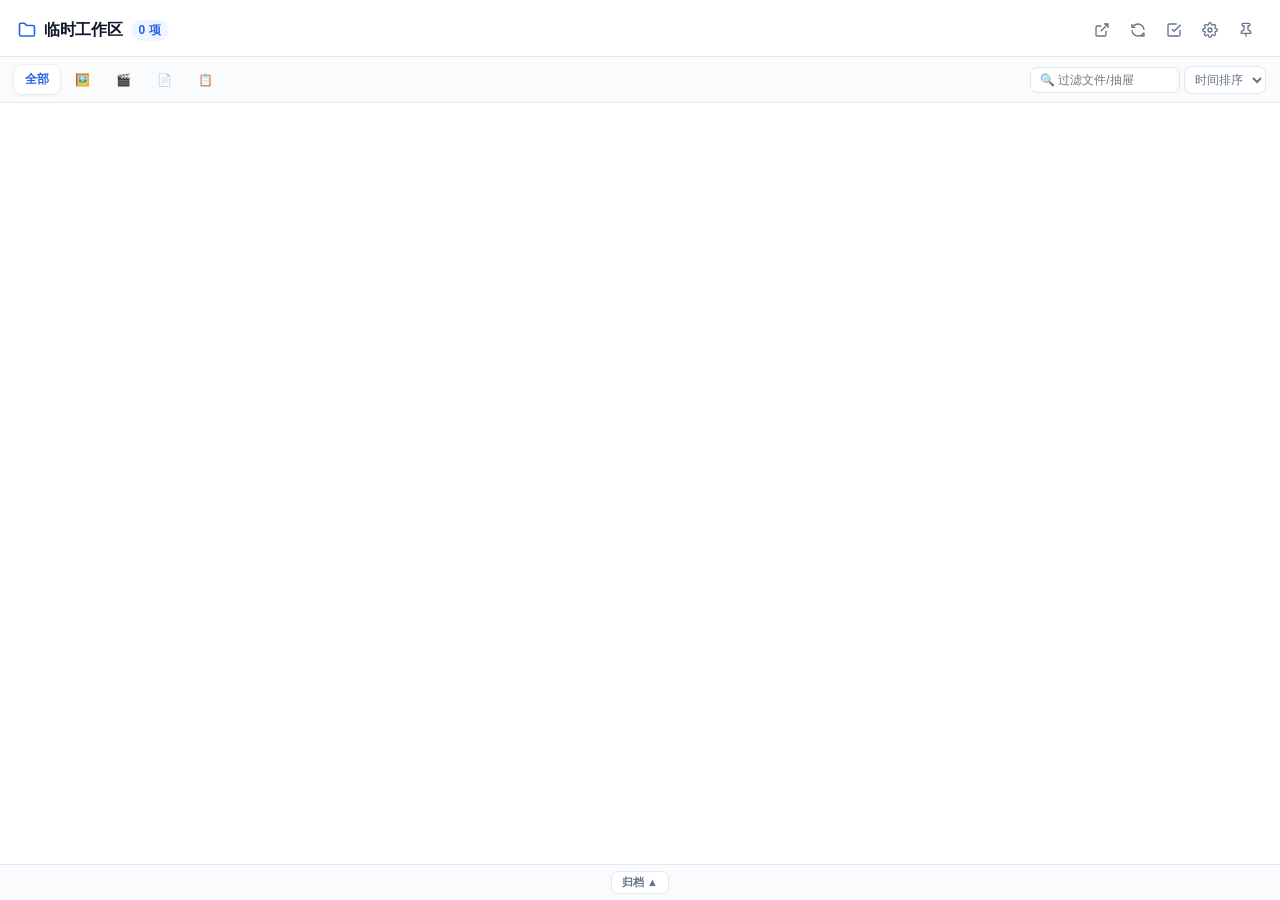
==== commit ec63c914: "P13+: 底栏去操作说明（只留过期计数+归档，居中）；呼出快捷键自定义——设置录制式选择（须含 Ctrl/Alt/Win），试注册失败回滚旧组合并提示，config 存 VK 码" ====
--- a/src/EdgeWorkspace/wwwroot/index.html
+++ b/src/EdgeWorkspace/wwwroot/index.html
@@ -70,6 +70,19 @@
       </div>
       <div class="settings-body">
         <div class="settings-group">
+          <div class="settings-group-title">外观</div>
+          <div class="settings-row">
+            <div class="settings-label">
+              <div class="settings-label-main">皮肤</div>
+              <div class="settings-label-sub">毛玻璃 = 亚克力透出桌面（Win10 1803+）</div>
+            </div>
+            <select class="settings-select" id="setTheme">
+              <option value="white">亮色</option>
+              <option value="acrylic">毛玻璃</option>
+            </select>
+          </div>
+        </div>
+        <div class="settings-group">
           <div class="settings-group-title">过期提醒</div>
           <div class="settings-row">
             <div class="settings-label">
@@ -105,6 +118,13 @@
         </div>
         <div class="settings-group">
           <div class="settings-group-title">系统</div>
+          <div class="settings-row">
+            <div class="settings-label">
+              <div class="settings-label-main">呼出面板快捷键</div>
+              <div class="settings-label-sub">点击后按下新组合（须含 Ctrl 或 Alt），Esc 取消</div>
+            </div>
+            <button class="sb-btn" id="btnHotkey" data-combo="Ctrl+Shift+Z">Ctrl+Shift+Z</button>
+          </div>
           <div class="settings-row">
             <div class="settings-label">
               <div class="settings-label-main">开机自启</div>
@@ -145,15 +165,13 @@
       <div class="archive-list" id="archiveList"></div>
     </div>
 
-    <!-- 底部状态栏（P12：中簇 = 过期计数 + 一键归档 + 归档展开） -->
+    <!-- 底部状态栏（P13：只留过期计数 + 归档，操作说明移除） -->
     <div class="drawer-footer">
-      <span class="footer-action-text">拖入文件 = 移入工作区</span>
       <span class="footer-mid">
         <span class="footer-stale" id="staleInfo" hidden>⏳ <b id="staleCount">0</b> 项超过 <span id="staleDaysText">14</span> 天</span>
         <button class="footer-btn" id="btnArchiveAll" hidden>一键归档</button>
         <button class="footer-btn footer-btn-arch" id="btnArchivePanel" title="展开归档">归档 ▲</button>
       </span>
-      <span>Ctrl+Shift+Z 唤出 · 滚轮翻页 · 右键菜单</span>
     </div>
   </div>
 
--- a/src/EdgeWorkspace/wwwroot/style.css
+++ b/src/EdgeWorkspace/wwwroot/style.css
@@ -11,6 +11,9 @@
   --border-color: #e2e8f0;
   --border-subtle: #f8fafc;
   --bg-card: #ffffff;
+  --bg-drawer: #ffffff;    /* 抽屉（面板）主底 */
+  --overlay-bg: #ffffff;   /* 覆盖层（设置/预览/归档）底 */
+  --tab-active-bg: #ffffff;
   --bg-panel: #fafbfc;
   --bg-hover: #f1f5f9;
   /* 便签黄主题（整组替换即可换肤） */
@@ -29,17 +32,37 @@
   --sticky-quote: #a16207;
 }
 
+/* 🧊 P13: 毛玻璃（参数取自视觉方案 Demo 风格 A）。
+   真透底 = DWM 亚克力模糊桌面（C# SetWindowCompositionAttribute）+ WebView2 透明背景；
+   CSS 半透明白提供主层，卡片无框化（悬停才浮现）。 */
+html[data-theme="acrylic"] {
+  --bg-drawer: rgba(255, 255, 255, 0.68);
+  --bg-panel: rgba(255, 255, 255, 0.30);
+  --bg-card: transparent;
+  --bg-hover: rgba(255, 255, 255, 0.65);
+  --border-color: rgba(255, 255, 255, 0.60);
+  --border-subtle: rgba(255, 255, 255, 0.30);
+  --tab-active-bg: rgba(255, 255, 255, 0.90);
+  --overlay-bg: rgba(255, 255, 255, 0.97);   /* 覆盖层必须接近不透明，透出底层内容不可读 */
+  --sticky-bg: rgba(254, 252, 232, 0.88);
+  --sticky-bg-soft: rgba(255, 251, 235, 0.88);
+  --sticky-hover: rgba(254, 249, 195, 0.82);
+  --sticky-btn-bg: rgba(255, 255, 255, 0.75);
+  --sticky-accent: rgba(253, 226, 71, 0.60);
+  --sticky-border: rgba(253, 224, 71, 0.55);
+}
+
 * { box-sizing: border-box; margin: 0; padding: 0; user-select: none; }
 
 html, body { height: 100%; overflow: hidden; }
 
 body {
   font-family: var(--font-main);
-  background: var(--bg-card);
+  background: var(--bg-drawer);
   color: var(--text-main);
 }
 
-.drawer { display: flex; flex-direction: column; height: 100vh; background: var(--bg-card); position: relative; }
+.drawer { display: flex; flex-direction: column; height: 100vh; background: var(--bg-drawer); position: relative; }
 
 /* Header */
 .drawer-header {
@@ -73,7 +96,7 @@
 }
 .tab-item:hover { background: var(--bg-hover); color: var(--text-main); }
 .tab-item.active {
-  background: var(--bg-card); color: var(--primary);
+  background: var(--tab-active-bg); color: var(--primary);
   box-shadow: 0 1px 4px rgba(0,0,0,.06), 0 0 0 1px rgba(0,0,0,.04);
 }
 
@@ -125,7 +148,28 @@
 .section-group.collapsed .toggle-arrow { transform: rotate(-90deg); }
 .section-count { font-size: 11px; font-weight: 500; color: var(--text-muted); }
 .section-divider-line { flex: 1; height: 1px; background: var(--border-color); margin: 0 10px; }
-/* P10: 抽屉拖动排序把手（箭头之前，负边距藏进横栏左内边距，悬停浮现）与插入指示 */
+/* P13: 抽屉 emoji 标记与选择器 */
+.drawer-emoji {
+  font-size: 13px; line-height: 1; cursor: pointer; border-radius: 4px; padding: 1px 2px;
+}
+.drawer-emoji.unset { opacity: 0; }
+.section-header:hover .drawer-emoji.unset { opacity: .4; }
+.emoji-picker {
+  position: absolute; z-index: 70;
+  display: grid; grid-template-columns: repeat(8, 30px); gap: 2px;
+  padding: 8px; background: var(--overlay-bg); border: 1px solid var(--border-color);
+  border-radius: 10px; box-shadow: 0 12px 32px rgba(0,0,0,.22);
+}
+.emoji-opt {
+  width: 30px; height: 30px; border: none; background: transparent; border-radius: 6px;
+  font-size: 16px; cursor: pointer; display: flex; align-items: center; justify-content: center;
+  font-family: inherit; padding: 0;
+}
+.emoji-opt:hover { background: var(--bg-hover); }
+.emoji-opt.active { background: var(--primary-light); box-shadow: 0 0 0 1px var(--primary); }
+.emoji-none { font-size: 11px; color: var(--text-sub); width: 100%; grid-column: 1 / -1; }
+
+/* P13: 抽屉拖动排序把手（箭头之前，负边距藏进横栏左内边距，悬停浮现）与插入指示 */
 .section-grip {
   cursor: grab; color: var(--text-muted); font-size: 13px; line-height: 1;
   opacity: 0; transition: opacity .15s ease; padding: 0 1px;
@@ -150,13 +194,14 @@
 }
 .section-add:hover { color: var(--primary); border-color: var(--primary); background: var(--primary-light); }
 
-/* File grid（组内自适应列：默认 4 列，缩放/窄幅自动减列换行，不出横向滚动条） */
-.file-grid { display: grid; grid-template-columns: repeat(auto-fill, minmax(160px, 1fr)); gap: 8px; }
+/* File grid（组内自适应列：默认 6 列，150% 缩放 4 列；紧凑间距） */
+.file-grid { display: grid; grid-template-columns: repeat(auto-fill, minmax(124px, 1fr)); gap: 6px; }
 .file-card {
   display: flex; flex-direction: column; align-items: center;
-  padding: 10px 4px 8px 4px; border-radius: 10px; background: var(--bg-card);
+  padding: 8px 3px 6px 3px; border-radius: 10px; background: var(--bg-card);
   border: 1px solid transparent; cursor: pointer; position: relative;
   transition: all .18s cubic-bezier(.16,1,.3,1);
+  min-width: 0;
 }
 .file-card:hover { background: var(--bg-hover); border-color: var(--border-color); transform: translateY(-2px); box-shadow: 0 4px 10px rgba(0,0,0,.05); }
 .file-card.selected { background: var(--primary-light); border-color: var(--primary); box-shadow: 0 0 0 1px var(--primary); }
@@ -317,7 +362,7 @@
 .preview-window {
   position: absolute; pointer-events: none;
   width: min(46%, 410px); height: min(46%, 520px);
-  background: var(--bg-card); border: 1px solid var(--border-color); border-radius: 10px;
+  background: var(--overlay-bg); border: 1px solid var(--border-color); border-radius: 10px;
   box-shadow: 0 12px 32px rgba(0,0,0,.22);
   display: flex; flex-direction: column; overflow: hidden;
 }
@@ -352,13 +397,12 @@
 .file-card:hover .card-link { opacity: 1; }
 .card-link:hover { background: #fff; color: var(--primary); }
 
-/* Footer（P12：中簇 = 过期计数 + 一键归档 + 归档展开） */
+/* Footer（P13：只留过期计数 + 归档，居中） */
 .drawer-footer {
   padding: 6px 12px; background: var(--bg-panel); border-top: 1px solid var(--border-color);
-  display: flex; align-items: center; justify-content: space-between; gap: 8px;
+  display: flex; align-items: center; justify-content: center; gap: 8px;
   font-size: 11px; color: var(--text-sub); flex-shrink: 0; position: relative; z-index: 65;
 }
-.footer-action-text { color: var(--primary); font-weight: 600; white-space: nowrap; }
 .footer-mid { display: flex; align-items: center; gap: 8px; }
 .footer-stale { color: var(--text-muted); white-space: nowrap; }
 .footer-stale b { color: var(--sticky-btn-primary); }
@@ -374,7 +418,7 @@
 .archive-panel {
   position: absolute; left: 0; right: 0; bottom: 32px;   /* 底栏高度 */
   height: 42%; z-index: 64;
-  background: var(--bg-card); border-top: 1px solid var(--border-color);
+  background: var(--overlay-bg); border-top: 1px solid var(--border-color);
   display: flex; flex-direction: column;
   box-shadow: 0 -8px 24px rgba(0,0,0,.10);
   animation: slideUp .18s ease;
@@ -414,6 +458,13 @@
 }
 .settings-input:focus { border-color: var(--primary); }
 
+/* P13: 快捷键录制按钮 */
+#btnHotkey.recording {
+  border-color: var(--primary); color: var(--primary);
+  animation: hkPulse 1s ease infinite;
+}
+@keyframes hkPulse { 50% { opacity: .55; } }
+
 /* P9: 批量选择操作条（flex 子项，显示时压缩内容区，无遮挡） */
 .select-bar {
   display: flex; align-items: center; gap: 8px; padding: 8px 14px;
@@ -436,8 +487,8 @@
 
 /* 设置面板（覆盖整个抽屉；分组+行结构，P12 扩展用） */
 .settings-panel {
-  position: absolute; inset: 0; z-index: 50;
-  background: var(--bg-card);
+  position: absolute; inset: 0; z-index: 66;   /* 盖过底栏(65)/归档面板(64)，仅次于 emoji 选择器(70) */
+  background: var(--overlay-bg);
   display: flex; flex-direction: column;
 }
 .settings-header {
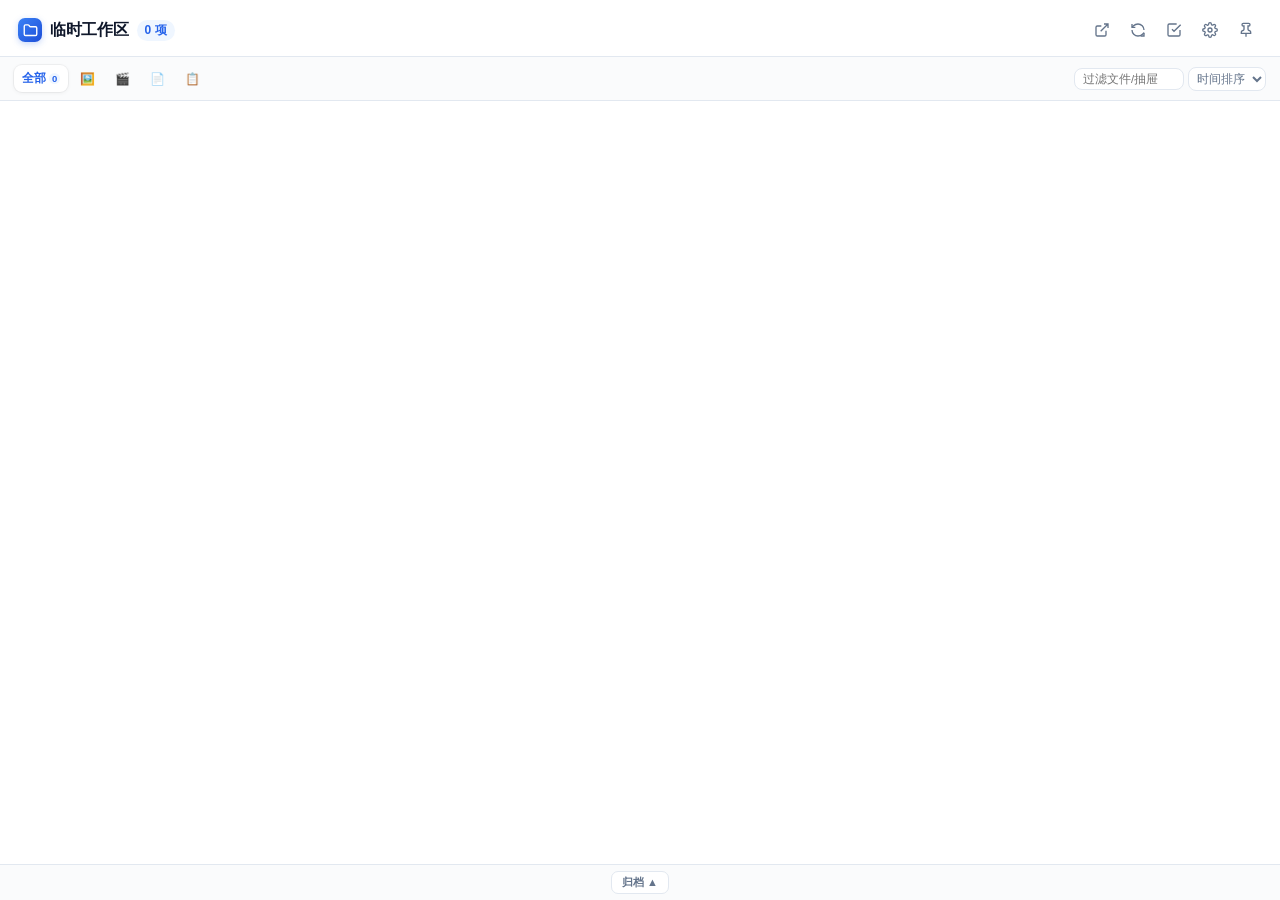
==== commit ddc01b43: "Update workspace files" ====
--- a/src/EdgeWorkspace/wwwroot/index.html
+++ b/src/EdgeWorkspace/wwwroot/index.html
@@ -14,9 +14,11 @@
     <!-- 顶部 Header -->
     <div class="drawer-header">
       <div class="header-left">
-        <svg width="18" height="18" viewBox="0 0 24 24" fill="none" stroke="#2563eb" stroke-width="2.2" stroke-linecap="round" stroke-linejoin="round">
-          <path d="M4 20h16a2 2 0 0 0 2-2V8a2 2 0 0 0-2-2h-7.93a2 2 0 0 1-1.66-.9l-.82-1.2A2 2 0 0 0 7.93 3H4a2 2 0 0 0-2 2v13c0 1.1.9 2 2 2Z"/>
-        </svg>
+        <span class="header-leaf-icon">
+          <svg width="15" height="15" viewBox="0 0 24 24" fill="none" stroke="currentColor" stroke-width="2.2" stroke-linecap="round" stroke-linejoin="round">
+            <path d="M4 20h16a2 2 0 0 0 2-2V8a2 2 0 0 0-2-2h-7.93a2 2 0 0 1-1.66-.9l-.82-1.2A2 2 0 0 0 7.93 3H4a2 2 0 0 0-2 2v13c0 1.1.9 2 2 2Z"/>
+          </svg>
+        </span>
         <span class="header-title">临时工作区</span>
         <span class="header-badge" id="totalBadge">0 项</span>
       </div>
@@ -41,12 +43,12 @@
 
     <!-- 分类 Tab 栏（v2：抽屉即文件夹，独立"文件夹"Tab 已移除；P10 过滤/排序控件） -->
     <div class="category-tab-bar" id="tabBar">
-      <div class="tab-item active" data-tab="all">全部</div>
-      <div class="tab-item" data-tab="image" title="图片">🖼️</div>
-      <div class="tab-item" data-tab="video" title="视频">🎬</div>
-      <div class="tab-item" data-tab="doc" title="文档">📄</div>
-      <div class="tab-item" data-tab="whiteboard" title="白板">📋</div>
-      <input type="search" id="filterBox" class="filter-box" placeholder="🔍 过滤文件/抽屉" title="输入即过滤（文件名或抽屉名，跨抽屉），Esc 清除" />
+      <div class="tab-item active" data-tab="all">全部<span class="tab-count" id="tabCountAll">0</span></div>
+      <div class="tab-item" data-tab="image" title="图片">🖼️<span class="tab-count" id="tabCountImage" hidden>0</span></div>
+      <div class="tab-item" data-tab="video" title="视频">🎬<span class="tab-count" id="tabCountVideo" hidden>0</span></div>
+      <div class="tab-item" data-tab="doc" title="文档">📄<span class="tab-count" id="tabCountDoc" hidden>0</span></div>
+      <div class="tab-item" data-tab="whiteboard" title="便签">📋<span class="tab-count" id="tabCountNote" hidden>0</span></div>
+      <input type="search" id="filterBox" class="filter-box" placeholder="过滤文件/抽屉" title="输入即过滤（文件名或抽屉名，跨抽屉），Esc 清除" />
       <select id="sortBox" class="sort-box" title="排序（置顶恒优先）">
         <option value="time">时间排序</option>
         <option value="name">名称排序</option>
@@ -79,6 +81,8 @@
             <select class="settings-select" id="setTheme">
               <option value="white">亮色</option>
               <option value="acrylic">毛玻璃</option>
+              <option value="eye">🌿 护眼草绿</option>
+              <option value="eye-glass">🌿 护眼草绿 · 毛玻璃</option>
             </select>
           </div>
         </div>
--- a/src/EdgeWorkspace/wwwroot/style.css
+++ b/src/EdgeWorkspace/wwwroot/style.css
@@ -4,6 +4,10 @@
   --font-main: "Segoe UI Variable Text", "Segoe UI", -apple-system, BlinkMacSystemFont, "Microsoft YaHei UI", sans-serif;
   --primary: #2563eb;
   --primary-light: #eff6ff;
+  /* 品牌方块渐变（顶栏图标跟随主题，不再出现异色蓝文件夹） */
+  --brand-from: #3b82f6;
+  --brand-to: #1d4ed8;
+  --brand-glow: rgba(37,99,235,.25);
   --text-main: #0f172a;
   --text-sub: #64748b;
   --text-muted: #94a3b8;
@@ -16,41 +20,120 @@
   --tab-active-bg: #ffffff;
   --bg-panel: #fafbfc;
   --bg-hover: #f1f5f9;
-  /* 便签黄主题（整组替换即可换肤） */
-  --sticky-bg: #fefce8;
-  --sticky-bg-soft: #fffbeb;
-  --sticky-border: #fef08a;
-  --sticky-hover: #fef9c3;
-  --sticky-title: #854d0e;
-  --sticky-text: #713f12;
-  --sticky-muted: #c0a879;
-  --sticky-accent-text: #b45309;
+  /* 文件卡片与分隔线（无框化：卡片默认不着色，悬停才浮起；分隔线右端淡出不横穿） */
+  --card-bg: var(--bg-card);
+  --card-bg-hover: var(--bg-hover);
+  --divider-line: linear-gradient(90deg, rgba(15,23,42,.10) 0%, rgba(15,23,42,.03) 65%, transparent 100%);
+  --star-pinned: #d97706;   /* 置顶星标：各主题通用点睛琥珀 */
+  /* 便签羊皮纸主题（整组替换即可换肤；低饱和暖调） */
+  --sticky-bg: #f5efdc;
+  --sticky-bg-soft: #faf5e9;
+  --sticky-border: #e3d8bd;
+  --sticky-hover: #ece4c9;
+  --sticky-title: #6d5a3c;
+  --sticky-text: #50412b;
+  --sticky-muted: #b0a385;
+  --sticky-accent-text: #8a6f45;
+  --sticky-btn-bg: #fdfaf1;
+  --sticky-accent: #ded2b0;
+  --sticky-btn-primary: #b08d4f;
+  --sticky-btn-primary-hover: #96753e;
+  --sticky-quote: #7a6848;
+}
+
+/* 🌿 P13: 护眼草绿（低饱和黄绿·森林透光，参考 Demo 草绿护眼版）。
+   实色版 eye 与毛玻璃版 eye-glass 共用同一套色系，只有底层铺法不同。 */
+html[data-theme="eye"],
+html[data-theme="eye-glass"] {
+  --primary: #4d9a2f;                        /* 叶脉黄绿，低饱和不刺眼 */
+  --primary-light: rgba(77, 154, 47, 0.10);
+  --brand-from: #86c34a;
+  --brand-to: #4b8a2b;
+  --brand-glow: rgba(75,138,43,.28);
+  --text-main: #22301a;                      /* 暖橄榄墨，避免纯深绿的单调 */
+  --text-sub: #4a5b3c;
+  --text-muted: #7d8c6c;
+  --section-title: #3d5130;
+  --border-color: #dfe7cf;
+  --border-subtle: #eef2e3;
+  --card-bg: transparent;    /* 卡片不着色，靠彩色类型图标提供色彩，避免整屏色块 */
+  /* 🌸 花笺便签（黄绿低饱和） */
+  --sticky-title: #33501f;
+  --sticky-text: #3b5524;
+  --sticky-muted: #a8c489;
+  --sticky-accent-text: #4d7a2c;
+  --sticky-btn-primary: #4d9a2f;
+  --sticky-btn-primary-hover: #3f7f26;
+  --sticky-quote: #4a6a30;
+}
+
+/* 实色版：不透明纸质底，暖阳光斑自左上斜落，向下渐入林荫 */
+html[data-theme="eye"] {
+  --bg-drawer:
+    radial-gradient(130% 62% at 14% -12%, rgba(255,252,226,.95) 0%, rgba(255,252,226,0) 58%),
+    linear-gradient(168deg, #f8fbec 0%, #f0f6e0 46%, #e7f0d9 100%);
+  --bg-card: #ffffff;
+  --overlay-bg: #fbfdf4;
+  --tab-active-bg: #fdfef8;
+  --bg-panel: #f0f5e4;
+  --bg-hover: #e9f0da;
+  --card-bg-hover: #fdfef8;
+  --divider-line: linear-gradient(90deg, rgba(45,60,26,.12) 0%, rgba(45,60,26,.03) 65%, transparent 100%);
+  --sticky-bg: #f6fbe9;
+  --sticky-bg-soft: #fcfdf4;
+  --sticky-border: #d9e8bd;
+  --sticky-hover: #edf5db;
   --sticky-btn-bg: #ffffff;
-  --sticky-accent: #fde68a;
-  --sticky-btn-primary: #f59e0b;
-  --sticky-btn-primary-hover: #d97706;
-  --sticky-quote: #a16207;
-}
-
-/* 🧊 P13: 毛玻璃（参数取自视觉方案 Demo 风格 A）。
-   真透底 = DWM 亚克力模糊桌面（C# SetWindowCompositionAttribute）+ WebView2 透明背景；
-   CSS 半透明白提供主层，卡片无框化（悬停才浮现）。 */
+  --sticky-accent: #e3eecb;
+}
+
+/* 🧊 P13: 纯白毛玻璃（无色相）。真透底 = DWM 亚克力模糊桌面
+   （C# SetWindowCompositionAttribute）+ WebView2 透明背景；CSS 只铺一层半透明白
+   （body 必须透明，两层 rgba 叠加会把透底吃掉），卡片无框化（悬停才浮现）。 */
 html[data-theme="acrylic"] {
   --bg-drawer: rgba(255, 255, 255, 0.68);
   --bg-panel: rgba(255, 255, 255, 0.30);
   --bg-card: transparent;
+  --card-bg: transparent;
+  --card-bg-hover: rgba(255, 255, 255, 0.85);
   --bg-hover: rgba(255, 255, 255, 0.65);
   --border-color: rgba(255, 255, 255, 0.60);
   --border-subtle: rgba(255, 255, 255, 0.30);
   --tab-active-bg: rgba(255, 255, 255, 0.90);
   --overlay-bg: rgba(255, 255, 255, 0.97);   /* 覆盖层必须接近不透明，透出底层内容不可读 */
-  --sticky-bg: rgba(254, 252, 232, 0.88);
-  --sticky-bg-soft: rgba(255, 251, 235, 0.88);
-  --sticky-hover: rgba(254, 249, 195, 0.82);
-  --sticky-btn-bg: rgba(255, 255, 255, 0.75);
-  --sticky-accent: rgba(253, 226, 71, 0.60);
-  --sticky-border: rgba(253, 224, 71, 0.55);
-}
+  --divider-line: linear-gradient(90deg, rgba(255,255,255,.80) 0%, rgba(255,255,255,.25) 65%, transparent 100%);
+  --sticky-bg: rgba(245, 239, 220, 0.88);
+  --sticky-bg-soft: rgba(250, 245, 233, 0.88);
+  --sticky-hover: rgba(236, 228, 201, 0.82);
+  --sticky-btn-bg: rgba(253, 250, 241, 0.75);
+  --sticky-accent: rgba(222, 210, 176, 0.65);
+  --sticky-border: rgba(227, 216, 189, 0.65);
+}
+/* 🌿🧊 P13: 护眼草绿毛玻璃 = 上面的黄绿色系 + 半透明着色层叠在 DWM 亚克力之上。
+   透光感来自「暖阳光斑 + 斜向黄绿」两层渐变，模拟阳光穿过树冠。 */
+html[data-theme="eye-glass"] {
+  --bg-drawer:
+    radial-gradient(130% 62% at 14% -12%, rgba(255,251,214,.62) 0%, rgba(255,251,214,0) 58%),
+    linear-gradient(168deg, rgba(248,251,232,.72) 0%, rgba(238,246,222,.64) 46%, rgba(228,239,216,.70) 100%);
+  --bg-card: transparent;
+  --bg-panel: rgba(255, 255, 255, 0.30);
+  --bg-hover: rgba(255, 255, 255, 0.58);
+  --card-bg-hover: rgba(255, 255, 255, 0.82);
+  --border-color: rgba(255, 255, 255, 0.62);
+  --border-subtle: rgba(255, 255, 255, 0.34);
+  --tab-active-bg: rgba(255, 255, 255, 0.90);
+  --overlay-bg: rgba(250, 252, 240, 0.97);
+  --divider-line: linear-gradient(90deg, rgba(255,255,255,.85) 0%, rgba(255,255,255,.28) 65%, transparent 100%);
+  --sticky-bg: rgba(246, 251, 233, 0.88);
+  --sticky-bg-soft: rgba(252, 253, 244, 0.90);
+  --sticky-border: rgba(217, 232, 189, 0.80);
+  --sticky-hover: rgba(237, 245, 219, 0.85);
+  --sticky-btn-bg: rgba(255, 255, 255, 0.80);
+  --sticky-accent: rgba(227, 238, 203, 0.85);
+}
+
+html[data-theme="acrylic"] body,
+html[data-theme="eye-glass"] body { background: transparent; }
 
 * { box-sizing: border-box; margin: 0; padding: 0; user-select: none; }
 
@@ -72,6 +155,13 @@
   flex-shrink: 0;
 }
 .header-left { display: flex; align-items: center; gap: 8px; }
+/* 品牌方块（渐变跟随主题色） */
+.header-leaf-icon {
+  width: 24px; height: 24px; border-radius: 7px; flex-shrink: 0;
+  display: flex; align-items: center; justify-content: center;
+  background: linear-gradient(135deg, var(--brand-from), var(--brand-to));
+  color: #fff; box-shadow: 0 2px 6px var(--brand-glow);
+}
 .header-title { font-size: 16px; font-weight: 700; letter-spacing: -0.3px; }
 .header-badge {
   font-size: 12px; font-weight: 600; padding: 2px 8px; border-radius: 12px;
@@ -89,9 +179,11 @@
 .category-tab-bar {
   display: flex; align-items: center; padding: 8px 14px; gap: 4px;
   border-bottom: 1px solid var(--border-color); background: var(--bg-panel); flex-shrink: 0;
+  overflow: hidden;   /* Tab 带文字+计数后宽度吃紧，溢出时裁切而不撑破布局 */
 }
 .tab-item {
-  padding: 6px 11px; border-radius: 8px; font-size: 12px; font-weight: 600;
+  display: flex; align-items: center; gap: 3px;
+  padding: 5px 8px; border-radius: 8px; font-size: 12px; font-weight: 600;
   color: var(--text-sub); cursor: pointer; transition: all .2s ease; white-space: nowrap;
 }
 .tab-item:hover { background: var(--bg-hover); color: var(--text-main); }
@@ -99,11 +191,16 @@
   background: var(--tab-active-bg); color: var(--primary);
   box-shadow: 0 1px 4px rgba(0,0,0,.06), 0 0 0 1px rgba(0,0,0,.04);
 }
+/* 类别计数（空类别由 JS 隐藏，避免一排 0 的噪声） */
+.tab-count {
+  font-size: 9.5px; font-weight: 700; padding: 0 3px; border-radius: 6px;
+  background: var(--primary-light); color: var(--primary);
+}
 
 /* P10: 过滤框 + 排序下拉（Tab 栏右侧） */
 .filter-box {
-  margin-left: auto; min-width: 90px; flex: 0 1 150px;
-  font-size: 12px; padding: 5px 9px; border-radius: 8px;
+  margin-left: auto; min-width: 66px; flex: 0 1 110px;
+  font-size: 11.5px; padding: 4px 8px; border-radius: 8px;
   border: 1px solid var(--border-color); background: var(--bg-card);
   color: var(--text-main); font-family: inherit; outline: none;
   transition: border-color .15s ease;
@@ -112,7 +209,7 @@
 .filter-box:focus { border-color: var(--primary); }
 .filter-box::-webkit-search-cancel-button { cursor: pointer; }
 .sort-box {
-  font-size: 12px; padding: 5px 6px; border-radius: 8px;
+  font-size: 11.5px; padding: 4px 4px; border-radius: 8px;
   border: 1px solid var(--border-color); background: var(--bg-card);
   color: var(--text-sub); font-family: inherit; outline: none; cursor: pointer;
 }
@@ -147,7 +244,7 @@
 .toggle-arrow { width: 14px; height: 14px; transition: transform .2s ease; color: var(--text-muted); }
 .section-group.collapsed .toggle-arrow { transform: rotate(-90deg); }
 .section-count { font-size: 11px; font-weight: 500; color: var(--text-muted); }
-.section-divider-line { flex: 1; height: 1px; background: var(--border-color); margin: 0 10px; }
+.section-divider-line { flex: 1; height: 1px; background: var(--divider-line); margin: 0 10px; }
 /* P13: 抽屉 emoji 标记与选择器 */
 .drawer-emoji {
   font-size: 13px; line-height: 1; cursor: pointer; border-radius: 4px; padding: 1px 2px;
@@ -188,65 +285,84 @@
 .section-header.drop-target { background: var(--primary-light); }
 .section-header.drop-target .section-title-box { color: var(--primary); }
 .section-add {
-  padding: 8px; border-radius: 8px; text-align: center;
-  font-size: 12px; color: var(--text-sub);
+  padding: 7px; border-radius: 10px; text-align: center;
+  font-size: 11.5px; color: var(--text-muted);
   border: 1px dashed var(--border-color); cursor: pointer; transition: all .15s ease;
 }
 .section-add:hover { color: var(--primary); border-color: var(--primary); background: var(--primary-light); }
 
-/* File grid（组内自适应列：默认 6 列，150% 缩放 4 列；紧凑间距） */
-.file-grid { display: grid; grid-template-columns: repeat(auto-fill, minmax(124px, 1fr)); gap: 6px; }
+/* File grid（96px 一格 + 6px 间距：150% 缩放下仍保 4 列，正常缩放更密） */
+.file-grid { display: grid; grid-template-columns: repeat(auto-fill, minmax(96px, 1fr)); gap: 6px; }
 .file-card {
   display: flex; flex-direction: column; align-items: center;
-  padding: 8px 3px 6px 3px; border-radius: 10px; background: var(--bg-card);
+  padding: 8px 4px 7px 4px; border-radius: 12px; background: var(--card-bg);
   border: 1px solid transparent; cursor: pointer; position: relative;
   transition: all .18s cubic-bezier(.16,1,.3,1);
   min-width: 0;
 }
-.file-card:hover { background: var(--bg-hover); border-color: var(--border-color); transform: translateY(-2px); box-shadow: 0 4px 10px rgba(0,0,0,.05); }
+.file-card:hover {
+  background: var(--card-bg-hover); border-color: var(--border-subtle); z-index: 2;
+  transform: translateY(-2px);
+  box-shadow: 0 6px 16px rgba(15,30,18,.08), inset 0 1px 0 rgba(255,255,255,.9);
+}
 .file-card.selected { background: var(--primary-light); border-color: var(--primary); box-shadow: 0 0 0 1px var(--primary); }
 /* P12: 过期灰显（仅视觉标记） */
 .file-card.stale { opacity: .48; filter: grayscale(.75); }
 
 /* P10: 置顶星标（卡片右上角；未置顶悬停浮现） */
 .pin-star {
-  position: absolute; top: 3px; right: 3px; z-index: 2;
-  width: 20px; height: 20px; border-radius: 50%; border: none; padding: 0;
-  background: rgba(255,255,255,.78); color: var(--text-muted);
-  font-size: 12px; line-height: 1; cursor: pointer;
+  position: absolute; top: 3px; right: 5px; z-index: 3;
+  width: 19px; height: 19px; border-radius: 50%; border: none; padding: 0;
+  background: rgba(255,255,255,.92); color: var(--text-muted);
+  font-size: 11px; line-height: 1; cursor: pointer;
   display: flex; align-items: center; justify-content: center;
   opacity: 0; transition: opacity .15s ease;
+  box-shadow: 0 2px 6px rgba(15,30,18,.12);
 }
 .file-card:hover .pin-star { opacity: 1; }
-.pin-star.pinned { opacity: 1; color: var(--sticky-btn-primary); }
+.pin-star.pinned {
+  opacity: 1; color: var(--star-pinned); background: #fff;
+  box-shadow: 0 2px 6px rgba(217,119,6,.25);
+}
 .pin-star:hover { background: #fff; }
+/* 64px 圆角图标位：彩色类型徽标与缩略图共用，阴影统一由容器提供 */
 .file-thumb-box {
-  width: 108px; height: 108px; display: flex; align-items: center; justify-content: center;
-  margin-bottom: 6px; border-radius: 8px; overflow: hidden; position: relative;
-}
-.file-thumb-box img { width: 100%; height: 100%; object-fit: cover; border-radius: 6px; box-shadow: 0 2px 6px rgba(0,0,0,.12); }
-.file-thumb-box video { width: 100%; height: 100%; object-fit: cover; border-radius: 6px; box-shadow: 0 2px 6px rgba(0,0,0,.12); }
+  width: 64px; height: 64px; display: flex; align-items: center; justify-content: center;
+  margin-bottom: 6px; border-radius: 14px; overflow: hidden; position: relative;
+  box-shadow: 0 3px 9px rgba(15,30,18,.10), 0 1px 2px rgba(15,30,18,.05);
+  transition: transform .2s ease, box-shadow .2s ease;
+}
+.file-card:hover .file-thumb-box { transform: scale(1.05); box-shadow: 0 6px 14px rgba(15,30,18,.16); }
+.file-thumb-box img { width: 100%; height: 100%; object-fit: cover; }
+.file-thumb-box video { width: 100%; height: 100%; object-fit: cover; }
+/* 彩色类型徽标（渐变与文字由 app.js 按扩展名写入） */
+.type-badge {
+  width: 100%; height: 100%; display: flex; align-items: center; justify-content: center;
+  font-size: 15px; font-weight: 800; letter-spacing: .3px; color: #fff;
+  text-shadow: 0 1px 2px rgba(0,0,0,.20);
+}
+.type-badge.long { font-size: 11.5px; }
+.type-badge svg { width: 32px; height: 32px; }
 .video-badge {
-  position: absolute; right: 5px; bottom: 5px;
-  width: 24px; height: 24px; border-radius: 50%;
-  background: rgba(15,23,42,.60); color: #fff;
-  font-size: 11px; display: flex; align-items: center; justify-content: center;
+  position: absolute; right: 4px; bottom: 4px;
+  width: 18px; height: 18px; border-radius: 50%;
+  background: rgba(15,23,42,.72); color: #fff;
+  font-size: 9px; display: flex; align-items: center; justify-content: center;
   pointer-events: none;
 }
-.file-thumb-box .kind-icon { font-size: 68px; line-height: 1; }
 .file-title {
-  font-size: 11px; font-weight: 500; color: var(--text-main);
-  max-width: 96px; white-space: nowrap; overflow: hidden; text-overflow: ellipsis;
-  text-align: center; line-height: 1.3;
-}
-.file-meta { font-size: 9.5px; color: var(--text-muted); margin-top: 2px; }
+  font-size: 11.5px; font-weight: 600; color: var(--text-main);
+  max-width: 92px; white-space: nowrap; overflow: hidden; text-overflow: ellipsis;
+  text-align: center; line-height: 1.35;
+}
+.file-meta { font-size: 9.5px; color: var(--text-muted); margin-top: 1px; font-weight: 500; }
 
 /* Note wall */
 .note-wall { display: grid; grid-template-columns: repeat(2, minmax(0, 1fr)); gap: 14px; }
 .whiteboard-box {
   background: var(--sticky-bg); border: 1px solid var(--sticky-border); border-radius: 12px;
   padding: 10px; display: flex; flex-direction: column; gap: 6px;
-  box-shadow: 0 2px 8px rgba(234,179,8,.08); height: 230px;
+  box-shadow: 0 2px 8px rgba(160,140,90,.14); height: 230px;
   cursor: pointer; min-width: 0; overflow: hidden;
 }
 .whiteboard-header {
@@ -254,14 +370,14 @@
   font-size: 12px; font-weight: 700; color: var(--sticky-title);
 }
 .whiteboard-del { border: none; background: transparent; color: var(--sticky-accent-text); cursor: pointer; font-size: 12px; padding: 2px 6px; border-radius: 6px; }
-.whiteboard-del:hover { background: rgba(180,83,9,.12); }
+.whiteboard-del:hover { background: rgba(138,111,69,.16); }
 
 /* 便签标题（点击改名） */
 .whiteboard-title {
   max-width: 70%; white-space: nowrap; overflow: hidden; text-overflow: ellipsis;
   cursor: pointer; border-radius: 4px; padding: 1px 4px; margin-left: -4px;
 }
-.whiteboard-title:hover { background: rgba(133,77,14,.09); }
+.whiteboard-title:hover { background: rgba(109,90,60,.12); }
 .whiteboard-title-input {
   font-size: 12px; font-weight: 700; color: var(--sticky-title); font-family: inherit;
   border: 1px solid var(--sticky-accent); border-radius: 4px; padding: 1px 4px; outline: none;
@@ -289,11 +405,11 @@
 .note-md input[type="checkbox"] { margin-right: 5px; vertical-align: -2px; }
 .note-md code {
   font-family: ui-monospace, Consolas, "Courier New", monospace; font-size: .92em;
-  background: rgba(133,77,14,.10); border-radius: 4px; padding: 1px 5px;
+  background: rgba(109,90,60,.13); border-radius: 4px; padding: 1px 5px;
 }
 .note-md pre {
   margin: 6px 0; padding: 8px 10px; border-radius: 8px;
-  background: rgba(120,53,15,.07); overflow: auto;
+  background: rgba(109,90,60,.08); overflow: auto;
 }
 .note-md pre code { background: none; padding: 0; }
 .note-md blockquote {
@@ -302,10 +418,10 @@
 }
 .note-md table { border-collapse: collapse; margin: 6px 0; }
 .note-md th, .note-md td { border: 1px solid var(--sticky-accent); padding: 3px 8px; }
-.note-md th { background: rgba(254,240,138,.35); }
+.note-md th { background: rgba(222,210,176,.5); }
 .note-md a { color: var(--sticky-accent-text); }
 .note-md img { max-width: 100%; border-radius: 6px; }
-.note-md hr { border: none; border-top: 1px dashed #eab308; margin: 8px 0; }
+.note-md hr { border: none; border-top: 1px dashed #cfc2a0; margin: 8px 0; }
 .note-md > :first-child { margin-top: 0; }
 .note-md > :last-child { margin-bottom: 0; }
 
@@ -387,12 +503,13 @@
 
 /* P11: 卡片「复制 MD 链接」按钮（悬停浮现，与置顶星标并排） */
 .card-link {
-  position: absolute; top: 3px; right: 27px; z-index: 2;
-  width: 20px; height: 20px; border-radius: 50%; border: none; padding: 0;
-  background: rgba(255,255,255,.78); color: var(--text-muted);
+  position: absolute; top: 3px; right: 27px; z-index: 3;
+  width: 19px; height: 19px; border-radius: 50%; border: none; padding: 0;
+  background: rgba(255,255,255,.92); color: var(--text-muted);
   font-size: 10px; line-height: 1; cursor: pointer;
   display: flex; align-items: center; justify-content: center;
   opacity: 0; transition: opacity .15s ease;
+  box-shadow: 0 2px 6px rgba(15,30,18,.12);
 }
 .file-card:hover .card-link { opacity: 1; }
 .card-link:hover { background: #fff; color: var(--primary); }
